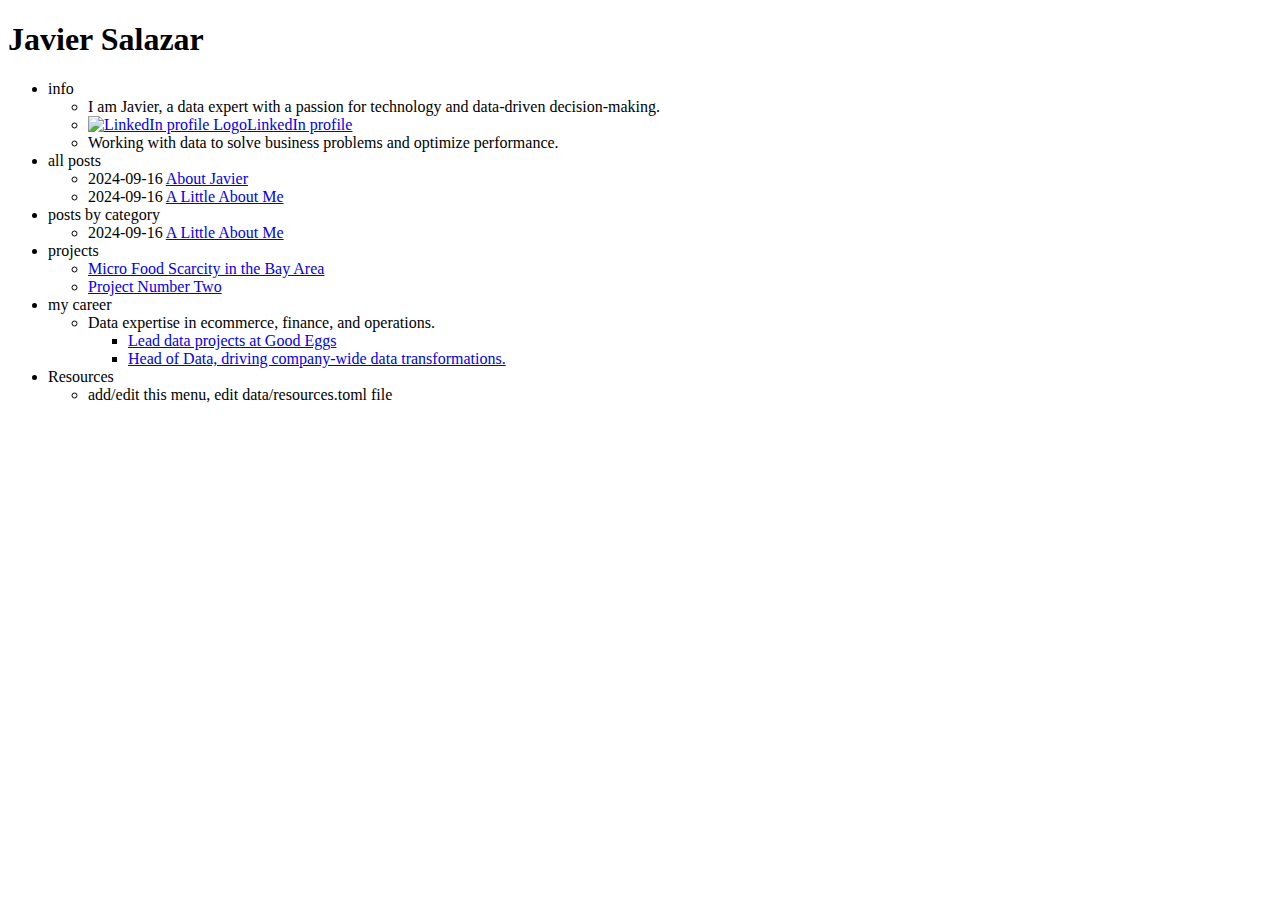
==== public/index.html @ dc21c9d1 "chore: add CNAME, update hugo.toml" ====
<!DOCTYPE html>
<html lang="en-us"><head>
	<meta name="generator" content="Hugo 0.134.2"><script src="/livereload.js?mindelay=10&amp;v=2&amp;port=1313&amp;path=livereload" data-no-instant defer></script>

  
  <script>
    !function(){var i="analytics",analytics=window[i]=window[i]||[];if(!analytics.initialize)if(analytics.invoked)window.console&&console.error&&console.error("Segment snippet included twice.");else{analytics.invoked=!0;analytics.methods=["trackSubmit","trackClick","trackLink","trackForm","pageview","identify","reset","group","track","ready","alias","debug","page","screen","once","off","on","addSourceMiddleware","addIntegrationMiddleware","setAnonymousId","addDestinationMiddleware","register"];analytics.factory=function(e){return function(){if(window[i].initialized)return window[i][e].apply(window[i],arguments);var n=Array.prototype.slice.call(arguments);if(["track","screen","alias","group","page","identify"].indexOf(e)>-1){var c=document.querySelector("link[rel='canonical']");n.push({__t:"bpc",c:c&&c.getAttribute("href")||void 0,p:location.pathname,u:location.href,s:location.search,t:document.title,r:document.referrer})}n.unshift(e);analytics.push(n);return analytics}};for(var n=0;n<analytics.methods.length;n++){var key=analytics.methods[n];analytics[key]=analytics.factory(key)}analytics.load=function(key,n){var t=document.createElement("script");t.type="text/javascript";t.async=!0;t.setAttribute("data-global-segment-analytics-key",i);t.src="https://cdn.segment.com/analytics.js/v1/" + key + "/analytics.min.js";var r=document.getElementsByTagName("script")[0];r.parentNode.insertBefore(t,r);analytics._loadOptions=n};analytics._writeKey="pynCOJpnnC6lmdYBIC5Xb7KUWRl16bOp";;analytics.SNIPPET_VERSION="5.2.0";
    analytics.load("pynCOJpnnC6lmdYBIC5Xb7KUWRl16bOp");
    analytics.page();
    }}();
  </script>

  <meta charset="utf-8" />
  <meta http-equiv="X-UA-Compatible" content="IE=edge" />
  <meta name="viewport" content="width=device-width, initial-scale=1" />
  

  <title>
    
      Javier Salazar
    
  </title>


  <link rel="shortcut icon" type="image/x-icon" href="/" />
  
  
  
  <link rel="stylesheet" href="/css/main.01273a70fa873b012d056499c16bb47955e0e7526c34edb73f05ca8f99f488ebc323423c6557f93f9b42a41de0448a25ce9a1ab577d0bf61e36eaf52a4979a1d.css" integrity="sha512-ASc6cPqHOwEtBWSZwWu0eVXg51JsNO23PwXKj5n0iOvDI0I8ZVf5P5tCpB3gRIolzpoatXfQv2Hjbq9SpJeaHQ==" />
  

  <link rel="stylesheet" href="/css/custom.css">
</head>
<body a="auto">
        <main class="page-content" aria-label="Content">
            <div class="w">

<header>
    <h1>Javier Salazar</h1></header>

<ul><li><span class="menu-item-content"><span class="menu-item-title">info</span>
            </span></li>
            <ul><li><span class="menu-item-content"><span class="menu-item-title">I am Javier, a data expert with a passion for technology and data-driven decision-making.</span>
            </span></li><li><a href="https://www.linkedin.com/in/javiers2/" class="menu-item-link"><span class="menu-item-content">
                    <img src="/images/linkedIn_icon.svg" alt="LinkedIn profile Logo" class="menu-item-icon"><span class="menu-item-title">LinkedIn profile</span>
            </span></a></li><li><span class="menu-item-content"><span class="menu-item-title">Working with data to solve business problems and optimize performance.</span>
            </span></li></ul><li><span class="menu-item-content"><span class="menu-item-title">all posts</span>
            </span></li>
        
    
    <ul><li>
            <span>2024-09-16</span>
            <a href="/info/about-javier/">About Javier</a>
        </li>
        <li>
            <span>2024-09-16</span>
            <a href="/posts/a-little-about-me/">A Little About Me</a>
        </li>
        
    </ul>

<li><span class="menu-item-content"><span class="menu-item-title">posts by category</span>
            </span></li>
    <ul><li>
            <span>2024-09-16</span>
            <a href="/posts/a-little-about-me/">A Little About Me</a>
        </li>
        
    </ul>

<li><span class="menu-item-content"><span class="menu-item-title">projects</span>
            </span></li>
            <ul><li><a href="/micro-food-scarcity" class="menu-item-link"><span class="menu-item-content"><span class="menu-item-title">Micro Food Scarcity in the Bay Area</span>
            </span></a></li><li><a href="/project-two" class="menu-item-link"><span class="menu-item-content"><span class="menu-item-title">Project Number Two</span>
            </span></a></li></ul><li><span class="menu-item-content"><span class="menu-item-title">my career</span>
            </span></li>
            <ul><li><span class="menu-item-content"><span class="menu-item-title">Data expertise in ecommerce, finance, and operations.</span>
            </span></li>
            <ul><li><a href="/career-good-eggs" class="menu-item-link"><span class="menu-item-content"><span class="menu-item-title">Lead data projects at Good Eggs</span>
            </span></a></li><li><a href="/about" class="menu-item-link"><span class="menu-item-content"><span class="menu-item-title">Head of Data, driving company-wide data transformations.</span>
            </span></a></li></ul></ul><li><span class="menu-item-content"><span class="menu-item-title">Resources</span>
            </span></li>
            <ul><li><span class="menu-item-content"><span class="menu-item-title">add/edit this menu, edit data/resources.toml file</span>
            </span></li></ul></ul>


            </div>
        </main>
    </body>
</html>
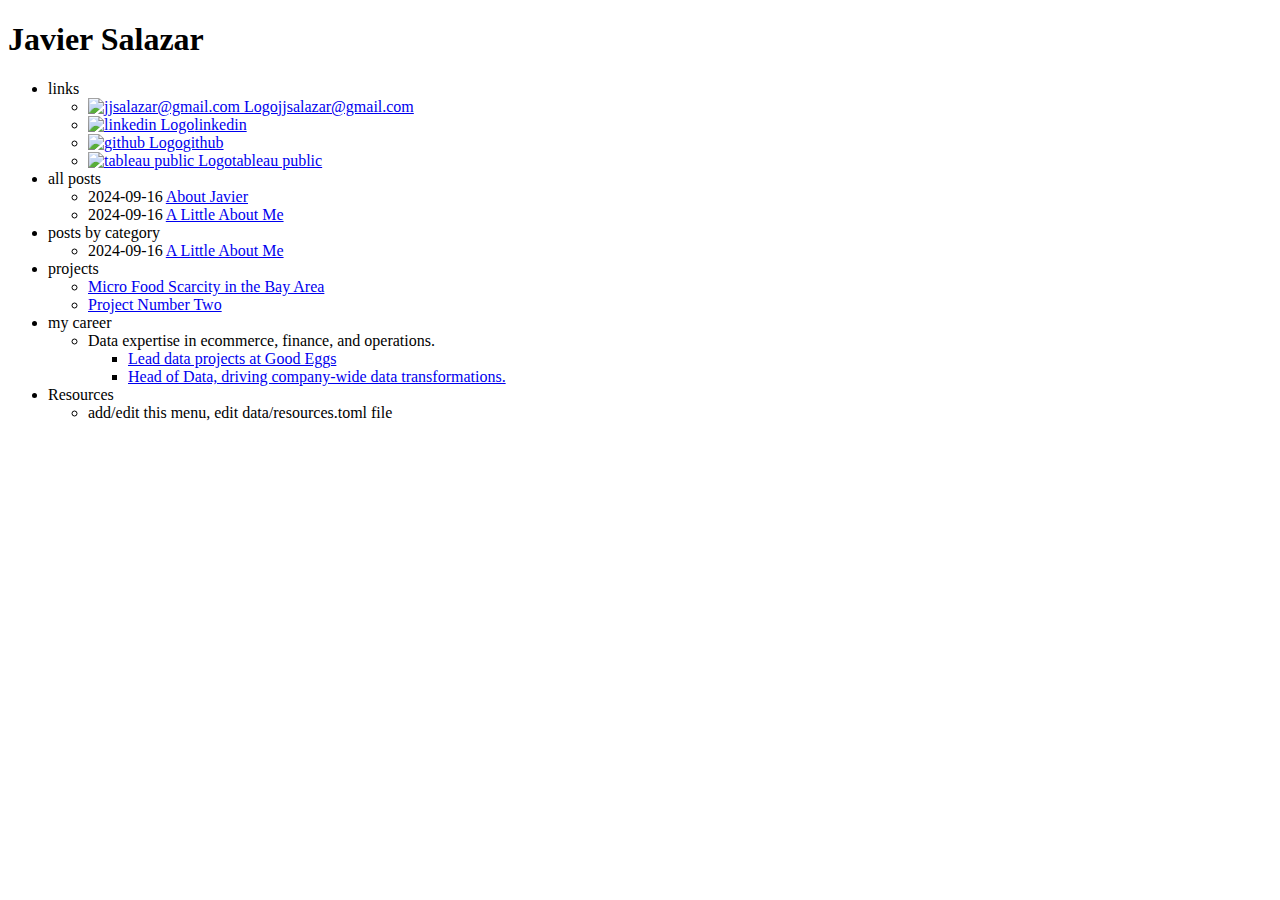
==== commit e4aa037d: "chore: add links and icons" ====
--- a/public/index.html
+++ b/public/index.html
@@ -38,13 +38,17 @@
 <header>
     <h1>Javier Salazar</h1></header>
 
-<ul><li><span class="menu-item-content"><span class="menu-item-title">info</span>
+<ul><li><span class="menu-item-content"><span class="menu-item-title">links</span>
             </span></li>
-            <ul><li><span class="menu-item-content"><span class="menu-item-title">I am Javier, a data expert with a passion for technology and data-driven decision-making.</span>
-            </span></li><li><a href="https://www.linkedin.com/in/javiers2/" class="menu-item-link"><span class="menu-item-content">
-                    <img src="/images/linkedIn_icon.svg" alt="LinkedIn profile Logo" class="menu-item-icon"><span class="menu-item-title">LinkedIn profile</span>
-            </span></a></li><li><span class="menu-item-content"><span class="menu-item-title">Working with data to solve business problems and optimize performance.</span>
-            </span></li></ul><li><span class="menu-item-content"><span class="menu-item-title">all posts</span>
+            <ul><li><a href="mailto:jjsalazar@gmail.com" class="menu-item-link"><span class="menu-item-content">
+                    <img src="/images/gmail_icon.svg" alt="jjsalazar@gmail.com Logo" class="menu-item-icon"><span class="menu-item-title">jjsalazar@gmail.com</span>
+            </span></a></li><li><a href="https://www.linkedin.com/in/javiers2/" class="menu-item-link"><span class="menu-item-content">
+                    <img src="/images/linkedIn_icon.svg" alt="linkedin Logo" class="menu-item-icon"><span class="menu-item-title">linkedin</span>
+            </span></a></li><li><a href="https://github.com/jjaves" class="menu-item-link"><span class="menu-item-content">
+                    <img src="/images/github_icon.svg" alt="github Logo" class="menu-item-icon"><span class="menu-item-title">github</span>
+            </span></a></li><li><a href="https://public.tableau.com/app/profile/javier6881/vizzes" class="menu-item-link"><span class="menu-item-content">
+                    <img src="/images/tableau_icon.svg" alt="tableau public Logo" class="menu-item-icon"><span class="menu-item-title">tableau public</span>
+            </span></a></li></ul><li><span class="menu-item-content"><span class="menu-item-title">all posts</span>
             </span></li>
         
     
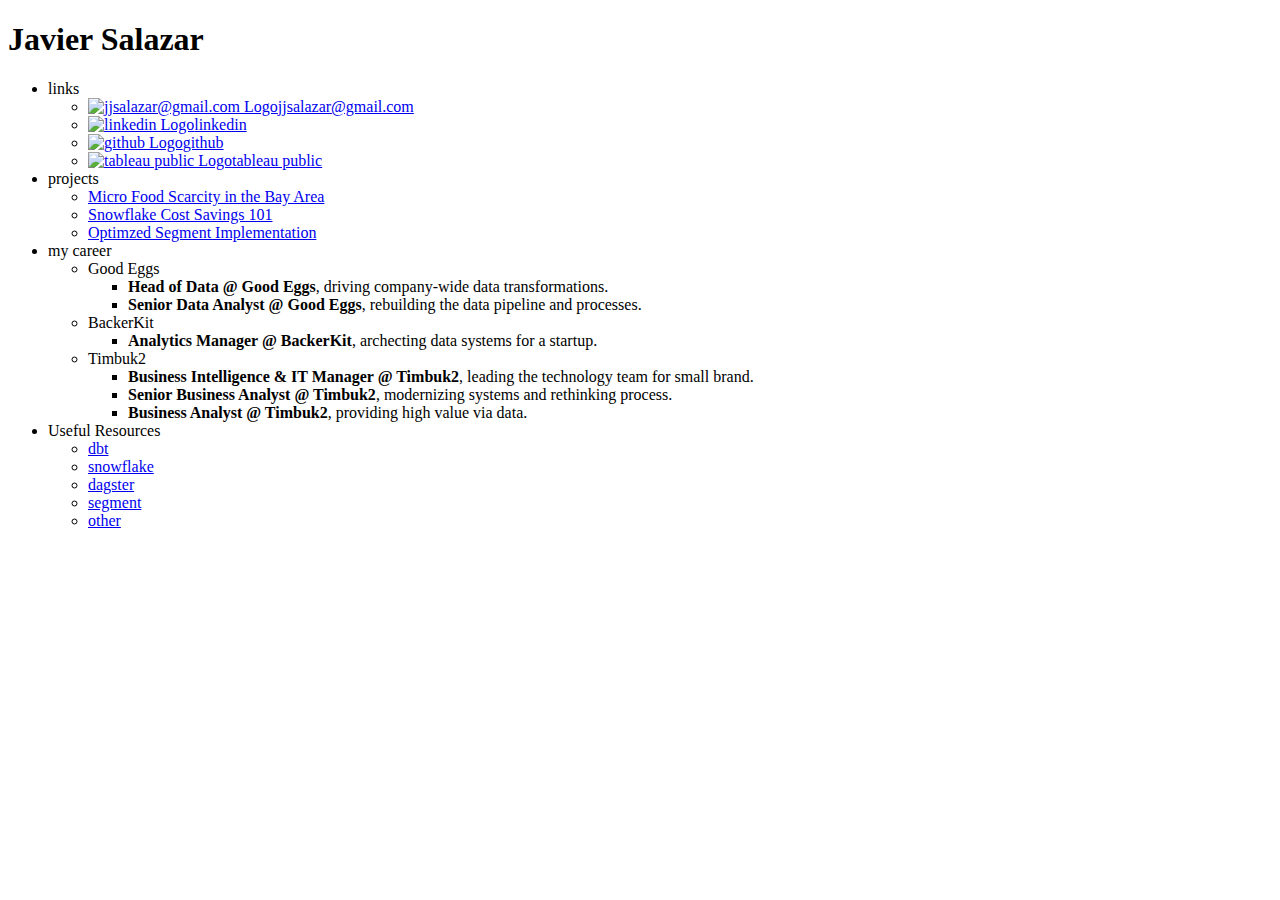
==== commit ac63cfb3: "chore: update filler copy" ====
--- a/public/index.html
+++ b/public/index.html
@@ -48,44 +48,33 @@
                     <img src="/images/github_icon.svg" alt="github Logo" class="menu-item-icon"><span class="menu-item-title">github</span>
             </span></a></li><li><a href="https://public.tableau.com/app/profile/javier6881/vizzes" class="menu-item-link"><span class="menu-item-content">
                     <img src="/images/tableau_icon.svg" alt="tableau public Logo" class="menu-item-icon"><span class="menu-item-title">tableau public</span>
-            </span></a></li></ul><li><span class="menu-item-content"><span class="menu-item-title">all posts</span>
-            </span></li>
-        
-    
-    <ul><li>
-            <span>2024-09-16</span>
-            <a href="/info/about-javier/">About Javier</a>
-        </li>
-        <li>
-            <span>2024-09-16</span>
-            <a href="/posts/a-little-about-me/">A Little About Me</a>
-        </li>
-        
-    </ul>
-
-<li><span class="menu-item-content"><span class="menu-item-title">posts by category</span>
-            </span></li>
-    <ul><li>
-            <span>2024-09-16</span>
-            <a href="/posts/a-little-about-me/">A Little About Me</a>
-        </li>
-        
-    </ul>
-
-<li><span class="menu-item-content"><span class="menu-item-title">projects</span>
+            </span></a></li></ul><li><span class="menu-item-content"><span class="menu-item-title">projects</span>
             </span></li>
             <ul><li><a href="/micro-food-scarcity" class="menu-item-link"><span class="menu-item-content"><span class="menu-item-title">Micro Food Scarcity in the Bay Area</span>
-            </span></a></li><li><a href="/project-two" class="menu-item-link"><span class="menu-item-content"><span class="menu-item-title">Project Number Two</span>
+            </span></a></li><li><a href="/snowflake-cost-savings" class="menu-item-link"><span class="menu-item-content"><span class="menu-item-title">Snowflake Cost Savings 101</span>
+            </span></a></li><li><a href="/optimize-segment" class="menu-item-link"><span class="menu-item-content"><span class="menu-item-title">Optimzed Segment Implementation</span>
             </span></a></li></ul><li><span class="menu-item-content"><span class="menu-item-title">my career</span>
             </span></li>
-            <ul><li><span class="menu-item-content"><span class="menu-item-title">Data expertise in ecommerce, finance, and operations.</span>
+            <ul><li><span class="menu-item-content"><span class="menu-item-title">Good Eggs</span>
             </span></li>
-            <ul><li><a href="/career-good-eggs" class="menu-item-link"><span class="menu-item-content"><span class="menu-item-title">Lead data projects at Good Eggs</span>
-            </span></a></li><li><a href="/about" class="menu-item-link"><span class="menu-item-content"><span class="menu-item-title">Head of Data, driving company-wide data transformations.</span>
-            </span></a></li></ul></ul><li><span class="menu-item-content"><span class="menu-item-title">Resources</span>
+            <ul><li><span class="menu-item-content"><span class="menu-item-title"><b>Head of Data @ Good Eggs</b>, driving company-wide data transformations.</span>
+            </span></li><li><span class="menu-item-content"><span class="menu-item-title"><b>Senior Data Analyst @ Good Eggs</b>, rebuilding the data pipeline and processes.</span>
+            </span></li></ul><li><span class="menu-item-content"><span class="menu-item-title">BackerKit</span>
             </span></li>
-            <ul><li><span class="menu-item-content"><span class="menu-item-title">add/edit this menu, edit data/resources.toml file</span>
-            </span></li></ul></ul>
+            <ul><li><span class="menu-item-content"><span class="menu-item-title"><b>Analytics Manager @ BackerKit</b>, archecting data systems for a startup.</span>
+            </span></li></ul><li><span class="menu-item-content"><span class="menu-item-title">Timbuk2</span>
+            </span></li>
+            <ul><li><span class="menu-item-content"><span class="menu-item-title"><b>Business Intelligence & IT Manager @ Timbuk2</b>, leading the technology team for small brand.</span>
+            </span></li><li><span class="menu-item-content"><span class="menu-item-title"><b>Senior Business Analyst @ Timbuk2</b>, modernizing systems and rethinking process.</span>
+            </span></li><li><span class="menu-item-content"><span class="menu-item-title"><b>Business Analyst @ Timbuk2</b>, providing high value via data.</span>
+            </span></li></ul></ul><li><span class="menu-item-content"><span class="menu-item-title">Useful Resources</span>
+            </span></li>
+            <ul><li><a href="/dbt-links" class="menu-item-link"><span class="menu-item-content"><span class="menu-item-title">dbt</span>
+            </span></a></li><li><a href="/snowflake-links" class="menu-item-link"><span class="menu-item-content"><span class="menu-item-title">snowflake</span>
+            </span></a></li><li><a href="/dagster-links" class="menu-item-link"><span class="menu-item-content"><span class="menu-item-title">dagster</span>
+            </span></a></li><li><a href="/segment-links" class="menu-item-link"><span class="menu-item-content"><span class="menu-item-title">segment</span>
+            </span></a></li><li><a href="/other-links" class="menu-item-link"><span class="menu-item-content"><span class="menu-item-title">other</span>
+            </span></a></li></ul></ul>
 
 
             </div>
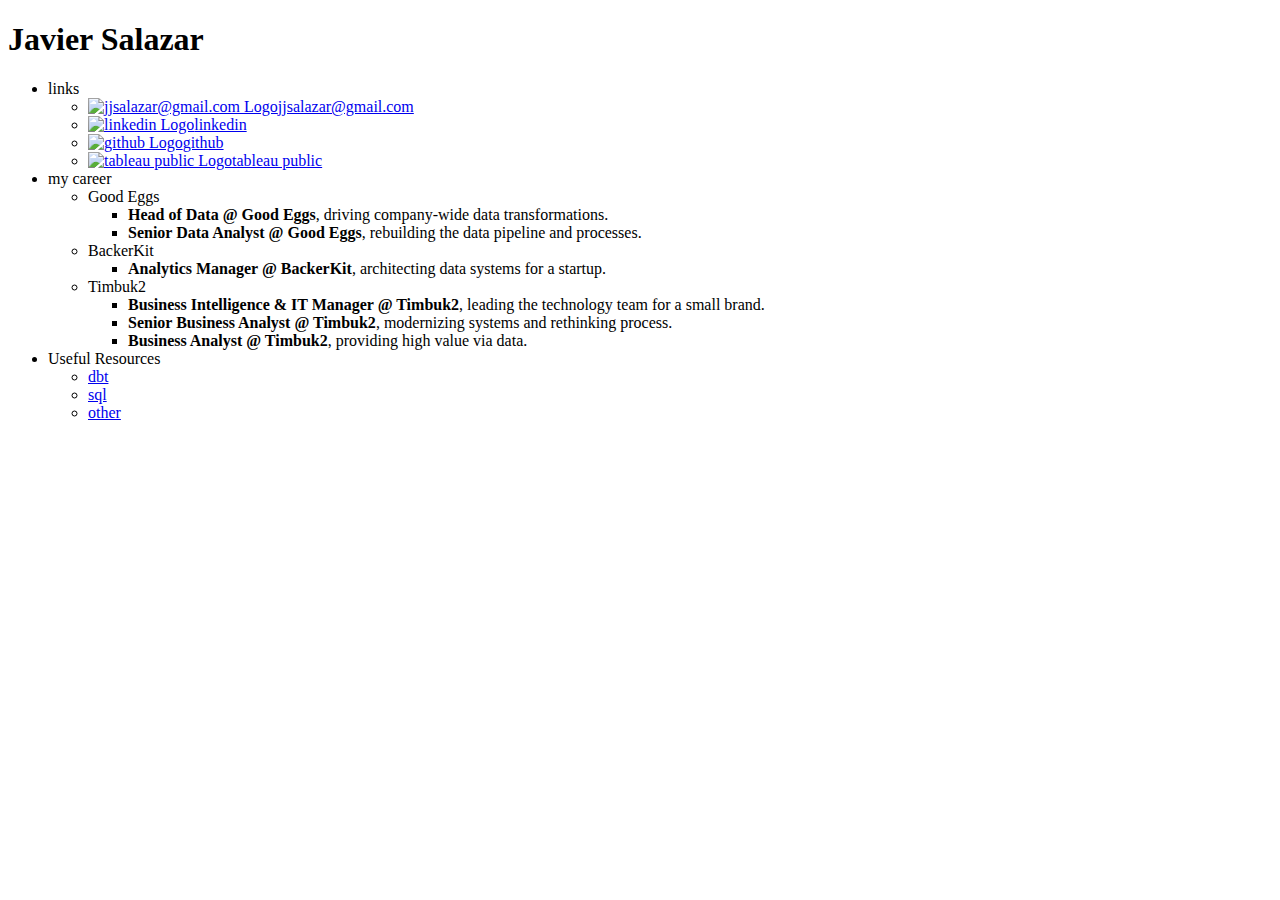
==== commit b119ba29: "feat: copy pasta notes & links; chore: clean up" ====
--- a/public/index.html
+++ b/public/index.html
@@ -48,11 +48,6 @@
                     <img src="/images/github_icon.svg" alt="github Logo" class="menu-item-icon"><span class="menu-item-title">github</span>
             </span></a></li><li><a href="https://public.tableau.com/app/profile/javier6881/vizzes" class="menu-item-link"><span class="menu-item-content">
                     <img src="/images/tableau_icon.svg" alt="tableau public Logo" class="menu-item-icon"><span class="menu-item-title">tableau public</span>
-            </span></a></li></ul><li><span class="menu-item-content"><span class="menu-item-title">projects</span>
-            </span></li>
-            <ul><li><a href="/micro-food-scarcity" class="menu-item-link"><span class="menu-item-content"><span class="menu-item-title">Micro Food Scarcity in the Bay Area</span>
-            </span></a></li><li><a href="/snowflake-cost-savings" class="menu-item-link"><span class="menu-item-content"><span class="menu-item-title">Snowflake Cost Savings 101</span>
-            </span></a></li><li><a href="/optimize-segment" class="menu-item-link"><span class="menu-item-content"><span class="menu-item-title">Optimzed Segment Implementation</span>
             </span></a></li></ul><li><span class="menu-item-content"><span class="menu-item-title">my career</span>
             </span></li>
             <ul><li><span class="menu-item-content"><span class="menu-item-title">Good Eggs</span>
@@ -61,19 +56,17 @@
             </span></li><li><span class="menu-item-content"><span class="menu-item-title"><b>Senior Data Analyst @ Good Eggs</b>, rebuilding the data pipeline and processes.</span>
             </span></li></ul><li><span class="menu-item-content"><span class="menu-item-title">BackerKit</span>
             </span></li>
-            <ul><li><span class="menu-item-content"><span class="menu-item-title"><b>Analytics Manager @ BackerKit</b>, archecting data systems for a startup.</span>
+            <ul><li><span class="menu-item-content"><span class="menu-item-title"><b>Analytics Manager @ BackerKit</b>, architecting data systems for a startup.</span>
             </span></li></ul><li><span class="menu-item-content"><span class="menu-item-title">Timbuk2</span>
             </span></li>
-            <ul><li><span class="menu-item-content"><span class="menu-item-title"><b>Business Intelligence & IT Manager @ Timbuk2</b>, leading the technology team for small brand.</span>
+            <ul><li><span class="menu-item-content"><span class="menu-item-title"><b>Business Intelligence & IT Manager @ Timbuk2</b>, leading the technology team for a small brand.</span>
             </span></li><li><span class="menu-item-content"><span class="menu-item-title"><b>Senior Business Analyst @ Timbuk2</b>, modernizing systems and rethinking process.</span>
             </span></li><li><span class="menu-item-content"><span class="menu-item-title"><b>Business Analyst @ Timbuk2</b>, providing high value via data.</span>
             </span></li></ul></ul><li><span class="menu-item-content"><span class="menu-item-title">Useful Resources</span>
             </span></li>
-            <ul><li><a href="/dbt-links" class="menu-item-link"><span class="menu-item-content"><span class="menu-item-title">dbt</span>
-            </span></a></li><li><a href="/snowflake-links" class="menu-item-link"><span class="menu-item-content"><span class="menu-item-title">snowflake</span>
-            </span></a></li><li><a href="/dagster-links" class="menu-item-link"><span class="menu-item-content"><span class="menu-item-title">dagster</span>
-            </span></a></li><li><a href="/segment-links" class="menu-item-link"><span class="menu-item-content"><span class="menu-item-title">segment</span>
-            </span></a></li><li><a href="/other-links" class="menu-item-link"><span class="menu-item-content"><span class="menu-item-title">other</span>
+            <ul><li><a href="/misc/dbt-links" class="menu-item-link"><span class="menu-item-content"><span class="menu-item-title">dbt</span>
+            </span></a></li><li><a href="/misc/sql-links" class="menu-item-link"><span class="menu-item-content"><span class="menu-item-title">sql</span>
+            </span></a></li><li><a href="/misc/other-links" class="menu-item-link"><span class="menu-item-content"><span class="menu-item-title">other</span>
             </span></a></li></ul></ul>
 
 
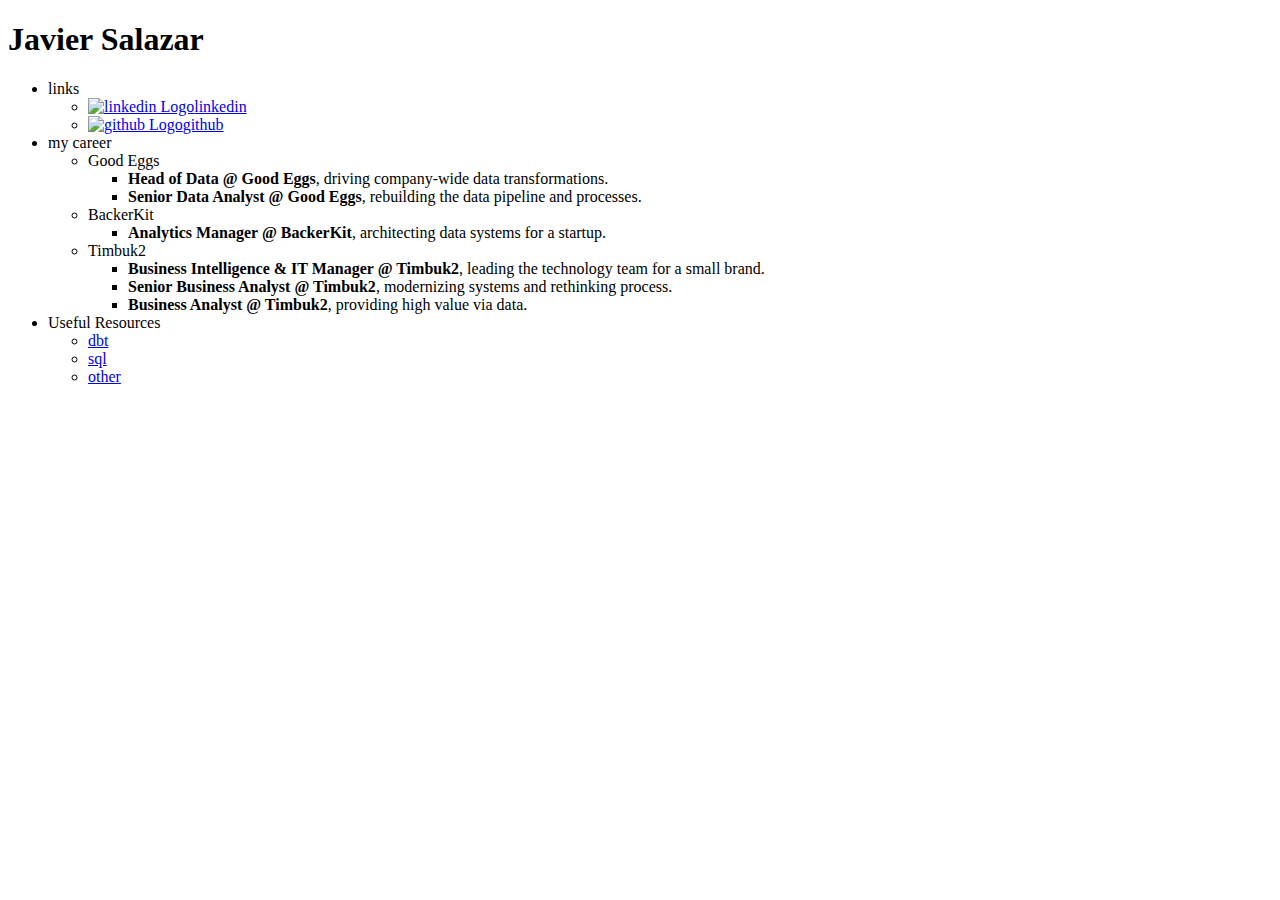
==== commit 0d9082b6: "rm: personal details and old link" ====
--- a/public/index.html
+++ b/public/index.html
@@ -1,76 +1,2 @@
-<!DOCTYPE html>
-<html lang="en-us"><head>
-	<meta name="generator" content="Hugo 0.134.2"><script src="/livereload.js?mindelay=10&amp;v=2&amp;port=1313&amp;path=livereload" data-no-instant defer></script>
-
-  
-  <script>
-    !function(){var i="analytics",analytics=window[i]=window[i]||[];if(!analytics.initialize)if(analytics.invoked)window.console&&console.error&&console.error("Segment snippet included twice.");else{analytics.invoked=!0;analytics.methods=["trackSubmit","trackClick","trackLink","trackForm","pageview","identify","reset","group","track","ready","alias","debug","page","screen","once","off","on","addSourceMiddleware","addIntegrationMiddleware","setAnonymousId","addDestinationMiddleware","register"];analytics.factory=function(e){return function(){if(window[i].initialized)return window[i][e].apply(window[i],arguments);var n=Array.prototype.slice.call(arguments);if(["track","screen","alias","group","page","identify"].indexOf(e)>-1){var c=document.querySelector("link[rel='canonical']");n.push({__t:"bpc",c:c&&c.getAttribute("href")||void 0,p:location.pathname,u:location.href,s:location.search,t:document.title,r:document.referrer})}n.unshift(e);analytics.push(n);return analytics}};for(var n=0;n<analytics.methods.length;n++){var key=analytics.methods[n];analytics[key]=analytics.factory(key)}analytics.load=function(key,n){var t=document.createElement("script");t.type="text/javascript";t.async=!0;t.setAttribute("data-global-segment-analytics-key",i);t.src="https://cdn.segment.com/analytics.js/v1/" + key + "/analytics.min.js";var r=document.getElementsByTagName("script")[0];r.parentNode.insertBefore(t,r);analytics._loadOptions=n};analytics._writeKey="pynCOJpnnC6lmdYBIC5Xb7KUWRl16bOp";;analytics.SNIPPET_VERSION="5.2.0";
-    analytics.load("pynCOJpnnC6lmdYBIC5Xb7KUWRl16bOp");
-    analytics.page();
-    }}();
-  </script>
-
-  <meta charset="utf-8" />
-  <meta http-equiv="X-UA-Compatible" content="IE=edge" />
-  <meta name="viewport" content="width=device-width, initial-scale=1" />
-  
-
-  <title>
-    
-      Javier Salazar
-    
-  </title>
-
-
-  <link rel="shortcut icon" type="image/x-icon" href="/" />
-  
-  
-  
-  <link rel="stylesheet" href="/css/main.01273a70fa873b012d056499c16bb47955e0e7526c34edb73f05ca8f99f488ebc323423c6557f93f9b42a41de0448a25ce9a1ab577d0bf61e36eaf52a4979a1d.css" integrity="sha512-ASc6cPqHOwEtBWSZwWu0eVXg51JsNO23PwXKj5n0iOvDI0I8ZVf5P5tCpB3gRIolzpoatXfQv2Hjbq9SpJeaHQ==" />
-  
-
-  <link rel="stylesheet" href="/css/custom.css">
-</head>
-<body a="auto">
-        <main class="page-content" aria-label="Content">
-            <div class="w">
-
-<header>
-    <h1>Javier Salazar</h1></header>
-
-<ul><li><span class="menu-item-content"><span class="menu-item-title">links</span>
-            </span></li>
-            <ul><li><a href="mailto:jjsalazar@gmail.com" class="menu-item-link"><span class="menu-item-content">
-                    <img src="/images/gmail_icon.svg" alt="jjsalazar@gmail.com Logo" class="menu-item-icon"><span class="menu-item-title">jjsalazar@gmail.com</span>
-            </span></a></li><li><a href="https://www.linkedin.com/in/javiers2/" class="menu-item-link"><span class="menu-item-content">
-                    <img src="/images/linkedIn_icon.svg" alt="linkedin Logo" class="menu-item-icon"><span class="menu-item-title">linkedin</span>
-            </span></a></li><li><a href="https://github.com/jjaves" class="menu-item-link"><span class="menu-item-content">
-                    <img src="/images/github_icon.svg" alt="github Logo" class="menu-item-icon"><span class="menu-item-title">github</span>
-            </span></a></li><li><a href="https://public.tableau.com/app/profile/javier6881/vizzes" class="menu-item-link"><span class="menu-item-content">
-                    <img src="/images/tableau_icon.svg" alt="tableau public Logo" class="menu-item-icon"><span class="menu-item-title">tableau public</span>
-            </span></a></li></ul><li><span class="menu-item-content"><span class="menu-item-title">my career</span>
-            </span></li>
-            <ul><li><span class="menu-item-content"><span class="menu-item-title">Good Eggs</span>
-            </span></li>
-            <ul><li><span class="menu-item-content"><span class="menu-item-title"><b>Head of Data @ Good Eggs</b>, driving company-wide data transformations.</span>
-            </span></li><li><span class="menu-item-content"><span class="menu-item-title"><b>Senior Data Analyst @ Good Eggs</b>, rebuilding the data pipeline and processes.</span>
-            </span></li></ul><li><span class="menu-item-content"><span class="menu-item-title">BackerKit</span>
-            </span></li>
-            <ul><li><span class="menu-item-content"><span class="menu-item-title"><b>Analytics Manager @ BackerKit</b>, architecting data systems for a startup.</span>
-            </span></li></ul><li><span class="menu-item-content"><span class="menu-item-title">Timbuk2</span>
-            </span></li>
-            <ul><li><span class="menu-item-content"><span class="menu-item-title"><b>Business Intelligence & IT Manager @ Timbuk2</b>, leading the technology team for a small brand.</span>
-            </span></li><li><span class="menu-item-content"><span class="menu-item-title"><b>Senior Business Analyst @ Timbuk2</b>, modernizing systems and rethinking process.</span>
-            </span></li><li><span class="menu-item-content"><span class="menu-item-title"><b>Business Analyst @ Timbuk2</b>, providing high value via data.</span>
-            </span></li></ul></ul><li><span class="menu-item-content"><span class="menu-item-title">Useful Resources</span>
-            </span></li>
-            <ul><li><a href="/misc/dbt-links" class="menu-item-link"><span class="menu-item-content"><span class="menu-item-title">dbt</span>
-            </span></a></li><li><a href="/misc/sql-links" class="menu-item-link"><span class="menu-item-content"><span class="menu-item-title">sql</span>
-            </span></a></li><li><a href="/misc/other-links" class="menu-item-link"><span class="menu-item-content"><span class="menu-item-title">other</span>
-            </span></a></li></ul></ul>
-
-
-            </div>
-        </main>
-    </body>
-</html>
+<!doctype html><html lang=en-us><head><meta name=generator content="Hugo 0.134.2"><script>!function(){var n,s,t="analytics",e=window[t]=window[t]||[];if(!e.initialize)if(e.invoked)window.console&&console.error&&console.error("Segment snippet included twice.");else{e.invoked=!0,e.methods=["trackSubmit","trackClick","trackLink","trackForm","pageview","identify","reset","group","track","ready","alias","debug","page","screen","once","off","on","addSourceMiddleware","addIntegrationMiddleware","setAnonymousId","addDestinationMiddleware","register"],e.factory=function(n){return function(){if(window[t].initialized)return window[t][n].apply(window[t],arguments);var o,s=Array.prototype.slice.call(arguments);return["track","screen","alias","group","page","identify"].indexOf(n)>-1&&(o=document.querySelector("link[rel='canonical']"),s.push({__t:"bpc",c:o&&o.getAttribute("href")||void 0,p:location.pathname,u:location.href,s:location.search,t:document.title,r:document.referrer})),s.unshift(n),e.push(s),e}};for(n=0;n<e.methods.length;n++)s=e.methods[n],e[s]=e.factory(s);e.load=function(n,s){var i,o=document.createElement("script");o.type="text/javascript",o.async=!0,o.setAttribute("data-global-segment-analytics-key",t),o.src="https://cdn.segment.com/analytics.js/v1/"+n+"/analytics.min.js",i=document.getElementsByTagName("script")[0],i.parentNode.insertBefore(o,i),e._loadOptions=s},e._writeKey="pynCOJpnnC6lmdYBIC5Xb7KUWRl16bOp",e.SNIPPET_VERSION="5.2.0",e.load("pynCOJpnnC6lmdYBIC5Xb7KUWRl16bOp"),e.page()}}()</script><meta charset=utf-8><meta http-equiv=X-UA-Compatible content="IE=edge"><meta name=viewport content="width=device-width,initial-scale=1"><title>Javier Salazar
+</title><link rel="shortcut icon" type=image/x-icon href=https://javiersalazar.info/><link rel=stylesheet href=https://javiersalazar.info/css/main.c5af9bae99b4a3d315b9f39305ffff27e9c3383fbbfd8b5fcaf2237667021a333a982fb958d1813a720b0a660b14022337553ae1ca93ef2ee17c4ae628ac19cb.css integrity="sha512-xa+brpm0o9MVufOTBf//J+nDOD+7/YtfyvIjdmcCGjM6mC+5WNGBOnILCmYLFAIjN1U64cqT7y7hfErmKKwZyw=="><link rel=stylesheet href=https://javiersalazar.info/css/custom.css></head><body a=auto><main class=page-content aria-label=Content><div class=w><header><h1>Javier Salazar</h1></header><ul><li><span class=menu-item-content><span class=menu-item-title>links</span></span></li><ul><li><a href=https://www.linkedin.com/in/javiers2/ class=menu-item-link><span class=menu-item-content><img src=https://javiersalazar.info/images/linkedIn_icon.svg alt="linkedin Logo" class=menu-item-icon><span class=menu-item-title>linkedin</span></span></a></li><li><a href=https://github.com/jjaves class=menu-item-link><span class=menu-item-content><img src=https://javiersalazar.info/images/github_icon.svg alt="github Logo" class=menu-item-icon><span class=menu-item-title>github</span></span></a></li></ul><li><span class=menu-item-content><span class=menu-item-title>my career</span></span></li><ul><li><span class=menu-item-content><span class=menu-item-title>Good Eggs</span></span></li><ul><li><span class=menu-item-content><span class=menu-item-title><b>Head of Data @ Good Eggs</b>, driving company-wide data transformations.</span></span></li><li><span class=menu-item-content><span class=menu-item-title><b>Senior Data Analyst @ Good Eggs</b>, rebuilding the data pipeline and processes.</span></span></li></ul><li><span class=menu-item-content><span class=menu-item-title>BackerKit</span></span></li><ul><li><span class=menu-item-content><span class=menu-item-title><b>Analytics Manager @ BackerKit</b>, architecting data systems for a startup.</span></span></li></ul><li><span class=menu-item-content><span class=menu-item-title>Timbuk2</span></span></li><ul><li><span class=menu-item-content><span class=menu-item-title><b>Business Intelligence & IT Manager @ Timbuk2</b>, leading the technology team for a small brand.</span></span></li><li><span class=menu-item-content><span class=menu-item-title><b>Senior Business Analyst @ Timbuk2</b>, modernizing systems and rethinking process.</span></span></li><li><span class=menu-item-content><span class=menu-item-title><b>Business Analyst @ Timbuk2</b>, providing high value via data.</span></span></li></ul></ul><li><span class=menu-item-content><span class=menu-item-title>Useful Resources</span></span></li><ul><li><a href=https://javiersalazar.info/misc/dbt-links class=menu-item-link><span class=menu-item-content><span class=menu-item-title>dbt</span></span></a></li><li><a href=https://javiersalazar.info/misc/sql-links class=menu-item-link><span class=menu-item-content><span class=menu-item-title>sql</span></span></a></li><li><a href=https://javiersalazar.info/misc/other-links class=menu-item-link><span class=menu-item-content><span class=menu-item-title>other</span></span></a></li></ul></ul></div></main></body></html>